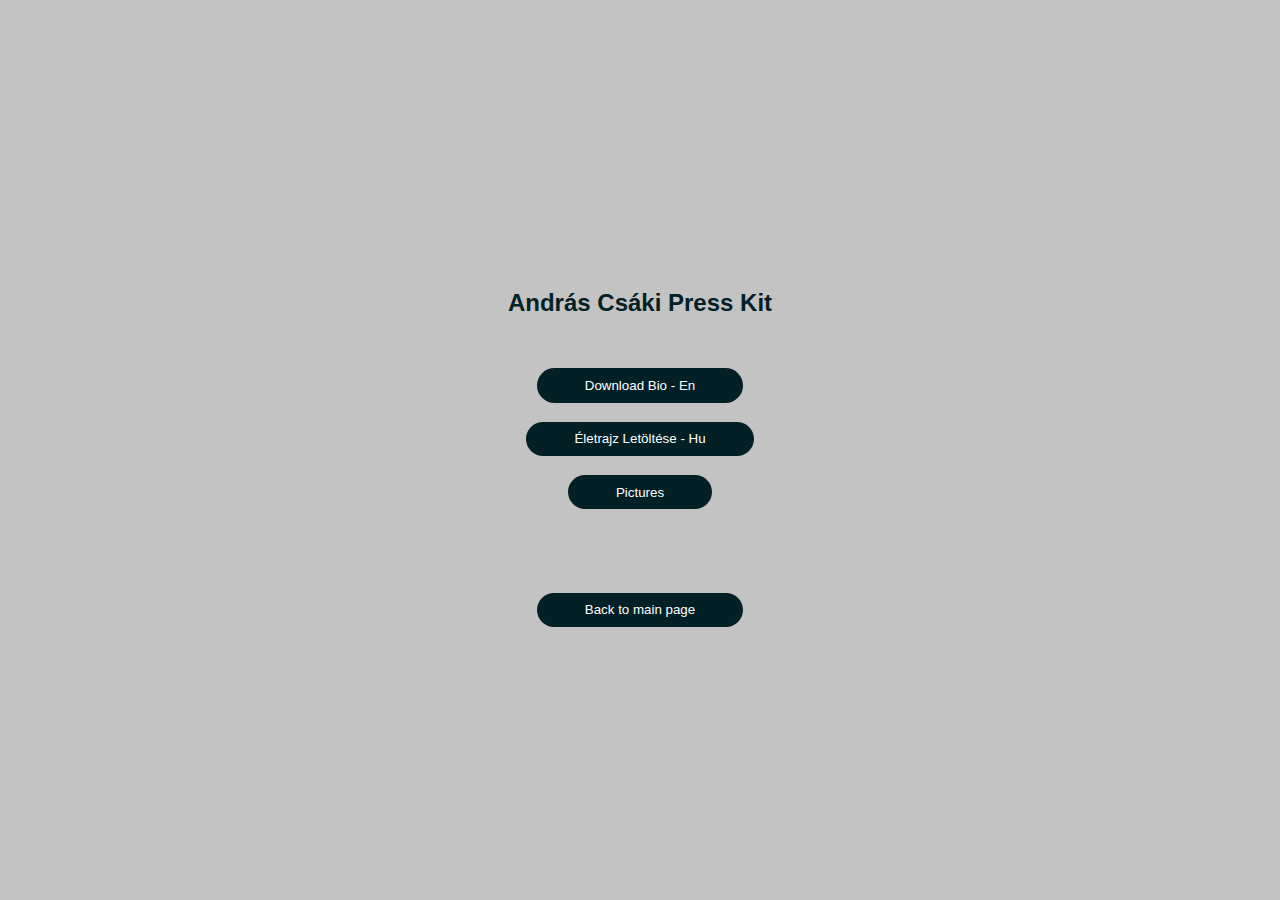
==== presskit.html @ a02b07ba "changes, presskit, thanks page" ====
<!DOCTYPE html>
<html lang="en">

<head>
    <meta charset="UTF-8">
    <meta http-equiv="X-UA-Compatible" content="IE=edge">
    <meta name="viewport" content="width=device-width, initial-scale=1.0">

    <link rel="stylesheet" href="css/style.css">
    <title>András Csáki PressKit Page</title>
</head>

<body>

    <div class="thanks-section">
        <div class="thanks-container">

            <h2>András Csáki Press Kit</h2>

            <button><a href="#">Download Bio - En</a></button>
            <button><a href="#">Életrajz Letöltése - Hu</a></button>
            <button><a href="#">Pictures</a></button>
            <button class="btn"><a href="https://andrascsaki.com/index.html">Back to main page</a></button>
            

        </div>
    </div>


    <script src="thanks.js"></script>
</body>

</html>
---- css/style.css ----
.px-1 {
  padding-inline: 0.25rem;
}

.py-1 {
  padding-block: 0.25rem;
}

.mx-1 {
  margin-inline: 0.25rem;
}

.my-1 {
  margin-block: 0.25rem;
}

.px-2 {
  padding-inline: 0.5rem;
}

.py-2 {
  padding-block: 0.5rem;
}

.mx-2 {
  margin-inline: 0.5rem;
}

.my-2 {
  margin-block: 0.5rem;
}

.px-3 {
  padding-inline: 0.75rem;
}

.py-3 {
  padding-block: 0.75rem;
}

.mx-3 {
  margin-inline: 0.75rem;
}

.my-3 {
  margin-block: 0.75rem;
}

.px-4 {
  padding-inline: 1rem;
}

.py-4 {
  padding-block: 1rem;
}

.mx-4 {
  margin-inline: 1rem;
}

.my-4 {
  margin-block: 1rem;
}

.px-5 {
  padding-inline: 1.5rem;
}

.py-5 {
  padding-block: 1.5rem;
}

.mx-5 {
  margin-inline: 1.5rem;
}

.my-5 {
  margin-block: 1.5rem;
}

.px-6 {
  padding-inline: 2rem;
}

.py-6 {
  padding-block: 2rem;
}

.mx-6 {
  margin-inline: 2rem;
}

.my-6 {
  margin-block: 2rem;
}

.px-7 {
  padding-inline: 2.5rem;
}

.py-7 {
  padding-block: 2.5rem;
}

.mx-7 {
  margin-inline: 2.5rem;
}

.my-7 {
  margin-block: 2.5rem;
}

.px-8 {
  padding-inline: 3rem;
}

.py-8 {
  padding-block: 3rem;
}

.mx-8 {
  margin-inline: 3rem;
}

.my-8 {
  margin-block: 3rem;
}

.b-radius-sm {
  border-radius: 0.5rem;
}

.b-radius-md {
  border-radius: 1rem;
}

.b-radius-lg {
  border-radius: 3rem;
}

.b-radius-circle {
  border-radius: 50%;
}

.font-sm {
  font-size: 0.8rem;
}

.font-md {
  font-size: 1rem;
}

.font-lg {
  font-size: 1.25rem;
}

.grid2-1 {
  display: grid;
}
@media (min-width: 1232px) {
  .grid2-1 {
    gap: 2rem;
    grid-template-columns: 3fr 1fr;
  }
}
@media (min-width: 1670px) {
  .grid2-1 {
    gap: 2rem;
    grid-template-columns: 3fr 1fr;
  }
}

@media (min-width: 1232px) {
  .grid2 {
    align-self: center;
  }
}

.grid1 {
  display: none;
}
@media (min-width: 1232px) {
  .grid1 {
    display: block;
    align-self: center;
  }
}
@media (min-width: 1670px) {
  .grid1 {
    padding: 2rem;
  }
}

.grid-auto {
  width: min(100%, 1400px);
  margin-inline: auto;
  display: grid;
  grid-template-columns: repeat(auto-fit, minmax(320px, 1fr));
  gap: 1rem;
}
@media screen and (width <= 320px) {
  .grid-auto {
    grid-template-columns: 100%;
  }
}

.flex-auto {
  display: flex;
  flex-wrap: wrap;
  justify-content: center;
  align-items: center;
  gap: 1rem;
}

.flex-flow {
  display: flex;
  justify-content: center;
  align-items: center;
  gap: 1rem;
}

.flex-center {
  display: flex;
  justify-content: center;
  align-items: center;
}

.m-1 {
  margin: 1rem;
}

.my-1 {
  margin-block: 1rem;
}

.m-2 {
  margin: 2rem;
}

.my-2 {
  margin-block: 2rem;
}

.m-3 {
  margin: 3rem;
}

.my-3 {
  margin-block: 3rem;
}

.m-4 {
  margin: 4rem;
}

.my-4 {
  margin-block: 4rem;
}

.m-5 {
  margin: 5rem;
}

.my-5 {
  margin-block: 5rem;
}

header {
  background: transparent;
  position: fixed;
  width: 100%;
  z-index: 900;
  backdrop-filter: blur(20px);
}
header .logo a {
  font-size: 1.3rem;
}
header nav {
  width: min(100%, 1600px);
  padding-inline: 4%;
  margin-inline: auto;
  height: 3.5rem;
  display: flex;
  justify-content: space-between;
  align-items: center;
  align-items: center;
}
header nav ul {
  display: none;
}
@media (min-width: 992px) {
  header nav ul {
    display: flex;
    align-items: center;
    gap: 2rem;
  }
}
header nav i.fa-solid {
  font-size: 1rem;
}
header nav.open {
  width: min(100%, 1600px);
  padding-inline: 4%;
  height: 100vh;
  display: flex;
  justify-content: center;
  align-items: center;
  flex-direction: column;
  gap: 5rem;
}
@media (min-width: 992px) {
  header nav.open {
    flex-direction: row;
    justify-content: space-between;
    height: 3.5rem;
  }
}
header nav.open ul {
  display: flex;
  justify-content: center;
  align-items: center;
  flex-direction: column;
  gap: 2rem;
}
@media (min-width: 992px) {
  header nav.open ul {
    flex-direction: row;
  }
}
header nav.open li {
  scale: 1;
  transition: scale 0.3s ease-in-out;
}
header nav.open li:hover {
  scale: 0.94;
}
header .menu-toggle {
  cursor: pointer;
}
@media (min-width: 992px) {
  header .menu-toggle {
    display: none;
  }
}

header.sticky {
  background-color: var(--sticky-nav);
  backdrop-filter: blur(10px);
}
header.sticky a, header.sticky i {
  color: var(--dark);
}

.hero {
  height: 100vh;
  background: url("../images/img-new/Home/Mobile/PH2_5385.jpg") no-repeat center/cover;
  display: flex;
  align-items: center;
  position: relative;
}
@media (min-width: 992px) {
  .hero {
    background: url("../images/img-new/Home/Desktop/PH2_5398.jpg") no-repeat top center/cover;
  }
}
@media (min-width: 1670px) {
  .hero {
    background: url("../images/img-new/Home/Desktop/PH2_5423.jpg") no-repeat top center/cover;
  }
}

body.dark .hero::after {
  content: "";
  position: absolute;
  inset: 0;
  background: rgba(38, 39, 49, 0.431372549);
  z-index: 10;
}

.social {
  position: relative;
  display: flex;
  flex-direction: column;
  justify-content: center;
  align-items: flex-start;
  gap: 2rem;
  padding-inline: 5%;
  z-index: 12;
}
@media (min-width: 992px) {
  .social {
    align-items: flex-end;
  }
}
@media (min-width: 1670px) {
  .social {
    align-items: flex-start;
  }
}
.social > * i {
  translate: 0 0;
  scale: 1;
  transition: translate 0.3s ease-in-out, scale 0.3s ease-in-out;
}
.social > *:hover i {
  translate: 0 -0.2rem;
  scale: 1.1;
}

/*
.social {
    width: 20%;
}

.social a:nth-child(1) {
    animation: socialDelayed 2s;
    translate: -50px 0;
    scale: 0;
    animation-fill-mode: forwards;
}
.social a:nth-child(2) {
    animation: socialDelayed 2s;
    animation-delay: .2s;
    translate: -50px 0;
    scale: 0;
    animation-fill-mode: forwards;
}
.social a:nth-child(3) {
    animation: socialDelayed 2s;
    animation-delay: .4s;
    translate: -50px 0;
    scale: 0;
    animation-fill-mode: forwards;
}
.social a:nth-child(4) {
    animation: socialDelayed 2s;
    animation-delay: .6s;
    translate: -50px 0;
    scale: 0;
    animation-fill-mode: forwards;
}
.social a:nth-child(5) {
    animation: socialDelayed 2s;
    animation-delay: .8s;
    translate: -50px 0;
    scale: 0;
    animation-fill-mode: forwards;
}
.social a:nth-child(6) {
    animation: socialDelayed 2s;
    animation-delay: 1s;
    translate: -50px 0;
    scale: 0;
    animation-fill-mode: forwards;
}

.social a {
    color: #fff;
    z-index: 1;
    cursor: pointer;
    transition: color .5s ease-out;
} 

.social a:hover {
    color: #000;
    transition: color .5s ease-out;
}

.solo-link {
    color: #000;
}

.solo-link:hover {
    color: rgba(0, 0, 0, 0.355);
}


@keyframes fadeIn {
    0% {
        opacity: 0;
    }
    100% {
        opacity: 1;
    }
}

@keyframes fadeinHomeBg {
    0% {
        opacity: 0;
        scale: .95;
    }
    100% {
        opacity: 1;
        scale: 1;
    }
}


@keyframes socialDelayed {
    0% {
        translate: -50px 0;
        scale: 0;
    }
    100% {
        translate: 0 0;
        scale: 1;
    }
}

@keyframes nav {
    0% {
        translate: 0 -100%;
        opacity: 0;
    }
    100% {
        translate: 0 0;
        opacity: 1;
    }
}

@keyframes hover {
    0% {
        color: #fff;
        rotate: y 0deg;
        cursor: pointer
    }

    100% {
        color: #000;
        rotate: y 360deg;
        cursor: pointer
    }


}*/
.about {
  background-color: var(--sticky-nav);
}
.about img {
  border-radius: 0.6rem;
}
.about p {
  margin-bottom: 1rem;
}
.about a {
  color: var(--dark);
}

.tab-titles {
  width: min(100%, 800px);
  margin-inline: auto;
  margin-block: 1rem 2rem;
  display: flex;
  flex-wrap: wrap;
  justify-content: center;
  gap: 0.6rem;
}
@media (width > 460px) {
  .tab-titles {
    display: grid;
    grid-template-columns: repeat(3, 1fr);
  }
}

.tab-titles > * {
  justify-self: center;
  padding: 0.5rem;
  width: 80px;
  text-align: center;
  border-radius: 2rem;
  cursor: pointer;
}
@media (width > 460px) {
  .tab-titles > * {
    width: 130px;
  }
}
@media (width > 560px) {
  .tab-titles > * {
    width: 160px;
  }
}
@media (width > 660px) {
  .tab-titles > * {
    width: 200px;
  }
}

.tab-links.active-link {
  background-color: var(--dark);
  color: var(--white);
}

.tab-links:not(.active-link) {
  border: 1px solid var(--dark);
}

.tab-contents:not(.active-tab) {
  display: none;
}

.download {
  margin-block: 2rem;
  display: flex;
  justify-content: flex-end;
}
@media (min-width: 1232px) {
  .download {
    justify-content: flex-start;
  }
}
.download a {
  padding: 0.4rem 1.6rem;
  border-radius: 2rem;
  background-color: var(--dark);
  color: var(--white);
  cursor: pointer;
}

.music {
  background-color: var(--light);
}
.music img {
  border-radius: 0.6rem;
}
.music .text p {
  text-align: center;
  margin-top: 1rem;
}
.music .text a {
  display: inline-block;
  width: 100%;
  text-align: center;
}
.music i {
  color: var(--dark);
}

.tab-music-titles {
  width: min(100%, 800px);
  margin-inline: auto;
  margin-block: 1rem 2rem;
  display: flex;
  flex-wrap: wrap;
  justify-content: center;
  gap: 0.6rem;
}
@media (width > 460px) {
  .tab-music-titles {
    display: grid;
    grid-template-columns: repeat(3, 1fr);
  }
}

.tab-music-titles > * {
  justify-self: center;
  padding: 0.5rem;
  width: 80px;
  text-align: center;
  border-radius: 2rem;
  cursor: pointer;
}
@media (width > 460px) {
  .tab-music-titles > * {
    width: 130px;
  }
}
@media (width > 560px) {
  .tab-music-titles > * {
    width: 160px;
  }
}
@media (width > 660px) {
  .tab-music-titles > * {
    width: 200px;
  }
}

.tab-music-links.active-link {
  background-color: var(--dark);
  color: var(--white);
}

.tab-music-links:not(.active-link) {
  border: 1px solid var(--dark);
}

.tab-music-contents:not(.active-tab) {
  display: none;
}

.flex-flow a:nth-of-type(1) {
  text-align: right;
  margin-top: 1rem;
}

.flex-flow a:nth-of-type(2) {
  margin-top: 1rem;
  text-align: left;
}

.timeline-area-cd {
  /*background: url('../images/img/concerts/PH2_5488.jpg') no-repeat top/cover;
  border-radius: .5rem;
  padding: .5rem;
  position: relative;
  */
  /*&::after {
      @include pseudo;
      background-color: var(--filter);
      border-radius: .5rem;
      z-index: 1;
  }*/
}
.timeline-area-cd .cd-item {
  width: min(100%, 276px);
  height: 440px;
  padding: 1.2rem;
  background: var(--color);
  margin: 1rem;
  border-radius: 0.5rem;
  box-shadow: 1px 1px 4px var(--white);
  /*backdrop-filter: blur(3px);*/
  scale: 1;
  z-index: 2;
  transition: scale 0.3s ease-in-out, background 0.3s ease-in-out;
}
.timeline-area-cd .cd-item .cd-item-body {
  padding-top: 1.4rem;
  text-align: center;
}
.timeline-area-cd .cd-item:hover {
  scale: 1.02;
  background-color: var(--frosted-hover);
  cursor: pointer;
}
.timeline-area-cd .cd-item:nth-of-type(3) .flex-auto {
  gap: 0.6rem;
}

.concerts {
  background-color: var(--sticky-nav);
}

.timeline-area {
  background: url("../images/img-new/photoGallery/13.jpg") no-repeat top/cover;
}

.timeline-area {
  margin: 30px auto;
  padding: 10px;
  border-radius: 5px;
  position: relative;
}

.timeline-area div {
  background: var(--frosted);
  box-shadow: 1px 1px 4px var(--frosted);
  padding: 20px;
  margin-bottom: 10px;
  border-radius: 5px;
  box-shadow: 2px 2px 10px var(--dark);
  position: relative;
  display: flex;
  flex-direction: column;
  justify-content: space-between;
  z-index: 1;
  transition: all 0.3s ease-in-out;
}

.timeline-area div:hover {
  scale: 1.03;
  background-color: var(--frosted-hover);
  cursor: pointer;
}

.timeline-area div p {
  margin: 0;
  padding-left: 20px;
  z-index: 2;
}

.img-div img {
  z-index: 100000;
}

.contact {
  background-color: var(--light);
}

.social-contact {
  width: min(90%, 400px);
  margin-inline: auto;
  margin-bottom: 1rem;
  display: flex;
  flex-wrap: wrap;
  justify-content: center;
  gap: 1rem;
}
@media (width < 300px) {
  .social-contact {
    margin-bottom: 3rem;
  }
}
.social-contact > * i {
  color: var(--dark);
  translate: 0 0;
  scale: 1;
  transition: translate 0.3s ease-in-out, scale 0.3s ease-in-out;
}
.social-contact > *:hover i {
  translate: 0 -0.2rem;
  scale: 1.1;
}

/*-------Contact---------*/
form {
  padding-inline: 5%;
  margin-inline: auto;
  width: min(100%, 700px);
}

.contact .input-data {
  position: relative;
}

.contact input,
.contact textarea,
.contact button {
  width: 100%;
  padding: 10px;
  margin-top: 40px;
  border: none;
  outline: none;
  background: none;
  resize: none;
  color: var(--dark);
}

.contact textarea {
  height: 130px;
}

.contact label,
.contact ::placeholder,
.contact button {
  color: var(--dark);
}

.contact .button {
  width: 100%;
  display: flex;
  justify-content: center;
  align-items: center;
  border: none;
}

.contact button {
  cursor: pointer;
  width: 60%;
  background: var(--dark);
  border-radius: 35px;
  color: var(--white);
  transition: all 0.3s ease-in-out;
  scale: 1;
  transition: scale 0.3 ease-in-out;
}

.contact button:hover {
  scale: 1.02;
}

.contact .input-data label {
  position: absolute;
  pointer-events: none;
  bottom: 10px;
  left: 0;
  font-size: 16px;
  transition: all 0.3s ease;
}

.contact .textarea label {
  width: 100%;
  bottom: 20px;
  color: var(--dark);
}

.contact .input-data input:focus ~ label,
.contact .input-data input:valid ~ label,
.contact .textarea textarea:valid ~ label {
  transform: translateY(-30px);
  font-size: 14px;
  opacity: 0.8;
}

.contact .textarea textarea:focus ~ label {
  transform: translateY(-120px);
  font-size: 14px;
  opacity: 0.8;
}

.contact .input-data input:focus ~ .underline:before,
.contact .input-data input:valid ~ .underline:before,
.contact .textarea textarea:focus ~ .underline:before,
.contact .textarea textarea:valid ~ .underline:before {
  transform: scale(1);
}

.contact .input-data .underline {
  position: absolute;
  bottom: 0;
  height: 2px;
  width: 100%;
  background: var(--dark);
}

.contact .input-data .underline:before {
  position: absolute;
  content: "";
  height: 2px;
  width: 100%;
  background: var(--white);
  transform: scaleX(0);
  transform-origin: center;
  transition: transform 0.3s ease;
}

input:-internal-autofill-selected {
  background: none;
}

.carousel-wrapper {
  width: 100%;
  height: min(70vw, 300px);
  display: flex;
  justify-content: center;
  align-items: center;
  margin-inline: auto;
  margin-top: 1.4rem;
}

.carousel-container {
  border-radius: 0.5rem;
  width: 400px;
  max-width: 100%;
  height: 250px;
  overflow: hidden;
  margin: 0 auto;
}

.carousel {
  display: flex;
  width: 4000px;
  animation: sliding 50s infinite;
}
.carousel div {
  width: 400px;
  height: min(60vw, 300px);
  background-size: cover;
  background-position: top center;
  background-repeat: no-repeat;
}
.carousel:hover {
  animation-play-state: paused;
}
.carousel .image-1 {
  background-image: url("../images/img-new/photoGallery/1.jpg");
  width: 400px;
}
.carousel .image-2 {
  background-image: url("../images/img-new/photoGallery/2.jpg");
}
.carousel .image-3 {
  background-image: url("../images/img-new/photoGallery/16.jpg");
}
.carousel .image-4 {
  background-image: url("../images/img-new/photoGallery/14.jpg");
}
.carousel .image-5 {
  background-image: url("../images/img-new/photoGallery/3.jpg");
}
.carousel .image-6 {
  background-image: url("../images/img-new/photoGallery/8.jpg");
}
.carousel .image-7 {
  background-image: url("../images/img-new/photoGallery/13.jpg");
}
.carousel .image-8 {
  background-image: url("../images/img-new/photoGallery/12.jpg");
}
.carousel .image-9 {
  background-image: url("../images/img-new/photoGallery/10.jpg");
}
.carousel .image-10 {
  background-image: url("../images/img-new/photoGallery/4.jpg");
}

@keyframes sliding {
  0% {
    opacity: 0.7;
  }
  10% {
    transform: translateX(0);
    opacity: 1;
  }
  13% {
    opacity: 0.7;
  }
  15% {
    transform: translateX(-400px);
    opacity: 1;
  }
  20% {
    transform: translateX(-400px);
  }
  23% {
    opacity: 0.7;
  }
  25% {
    transform: translateX(-800px);
    opacity: 1;
  }
  30% {
    transform: translateX(-800px);
  }
  33% {
    opacity: 0.7;
  }
  35% {
    transform: translateX(-1200px);
    opacity: 1;
  }
  40% {
    transform: translateX(-1200px);
  }
  43% {
    opacity: 0.7;
  }
  45% {
    transform: translateX(-1600px);
    opacity: 1;
  }
  50% {
    transform: translateX(-1600px);
  }
  53% {
    opacity: 0.7;
  }
  55% {
    transform: translateX(-2000px);
    opacity: 1;
  }
  60% {
    transform: translateX(-2000px);
  }
  63% {
    opacity: 0.7;
  }
  65% {
    transform: translateX(-2400px);
    opacity: 1;
  }
  70% {
    transform: translateX(-2400px);
  }
  73% {
    opacity: 0.7;
  }
  75% {
    transform: translateX(-2800px);
    opacity: 1;
  }
  80% {
    transform: translateX(-2800px);
  }
  83% {
    opacity: 0.7;
  }
  85% {
    transform: translateX(-3200px);
    opacity: 1;
  }
  90% {
    transform: translateX(-3200px);
  }
  93% {
    opacity: 0.7;
  }
  95% {
    transform: translateX(-3600px);
    opacity: 1;
  }
  98% {
    transform: translateX(-3600px);
    opacity: 0.7;
  }
  100% {
    transform: translateX(0);
    opacity: 0;
  }
}
footer {
  background-color: var(--light);
  text-align: center;
  padding-block: 1rem 3rem;
}
footer p {
  text-align: center;
}

/*----------------Thank You -----------------*/
.thanks-section {
  width: 100%;
  min-height: 100vh;
  background: var(--frosted-hover);
}

.thanks-container {
  width: 90%;
  margin-inline: auto;
  min-height: 100vh;
  display: flex;
  flex-direction: column;
  align-items: center;
  justify-content: center;
  gap: 1.2rem;
}

.thank-you-modal {
  width: 100%;
  height: 100vh;
  display: flex;
  flex-direction: column;
  align-items: center;
  justify-content: center;
  gap: 2rem;
}

.check {
  width: 100px;
  height: 100px;
  background: var(--dark);
  border-radius: 50%;
  position: relative;
}

.check::after {
  content: "";
  position: absolute;
  top: 65%;
  left: 46%;
  rotate: 130deg;
  transform-origin: top;
  width: 3px;
  height: 20px;
  background: linear-gradient(var(--color), var(--white));
}

.check::before {
  content: "";
  position: absolute;
  top: 65%;
  left: 45%;
  rotate: 220deg;
  transform-origin: top;
  width: 3px;
  height: 40px;
  background: linear-gradient(var(--color), var(--white));
}

.thank-you-text h2 {
  padding-bottom: 0.5rem;
  color: var(--dark);
}

.thank-you-text p {
  color: var(--dark);
  text-align: center;
}

button {
  border: none;
  outline: none;
  border-radius: 2rem;
  padding: 0.6rem 3rem;
  background: var(--dark);
  color: var(--white);
  scale: 1;
  transition: scale 0.3s ease-in-out;
  cursor: pointer;
}
button:hover {
  scale: 1.02;
}

button:nth-last-of-type(1) {
  margin-top: 4rem;
}

* {
  box-sizing: border-box;
  padding: 0;
  margin: 0;
  font-family: "Roboto", sans-serif;
}

html {
  scroll-behavior: smooth;
}

a {
  text-decoration: none;
  color: var(--hero);
}

ul {
  list-style: none;
}

.fa-brands {
  font-size: 1.7rem;
  color: var(--hero);
  cursor: pointer;
}

.fa-solid {
  font-size: 1.4rem;
  color: var(--hero);
  margin-top: 0.2rem;
  cursor: pointer;
}

iframe {
  display: block;
  border: none;
  border-radius: 0.8rem;
  box-shadow: 2px 2px 4px var(--frosted);
}

h2 {
  text-align: center;
  padding-block: 1rem 2rem;
}

h3 {
  padding-block: 1.2rem;
}

h4 {
  padding-block: 0.8rem;
}

p {
  line-height: 1.5;
  text-align: justify;
}

img {
  max-width: 100%;
  display: block;
  scale: 1;
  transition: scale 0.3s ease-in-out;
}

img:hover {
  scale: 1.02;
}

body {
  width: 100%;
  min-height: 100vh;
  font-size: 1rem;
  color: var(--dark);
  --sticky-nav: rgba(219, 216, 216, 0.7019607843);
  --light: rgba(3, 32, 39, 0.0509803922);
  --color: rgba(89, 88, 90, 0.3137254902);
  --dark: #032027;
  --white: #fff;
  --filter: rgba(144, 143, 143, 0.4862745098);
  --frosted: rgba(255, 255, 255, 0.2745098039);
  --frosted-hover: rgba(170, 170, 170, 0.7019607843);
  --transparent: rgba(26, 24, 17, 0.337254902);
  --hero: #fff;
}
@media (min-width: 1360px) {
  body {
    font-size: 1.1rem;
  }
}
@media (min-width: 1670px) {
  body {
    font-size: 1.2rem;
  }
}

body.dark {
  --sticky-nav: #2c3739;
  --light: #2c3739;
  --color: rgba(52, 58, 63, 0.8274509804);
  --dark: #9a9ea0;
  --white: #253030;
  --filter: rgba(55, 53, 53, 0.4862745098);
  --frosted: rgba(41, 46, 54, 0.7843137255);
  --frosted-hover: rgba(21, 28, 37, 0.6784313725);
  --transparent: rgba(17, 25, 26, 0.337254902);
  --hero: #9a9ea0;
  color: var(--dark);
}

section {
  padding-block: 4.5rem 2rem;
}
@media (min-width: 1232px) {
  section {
    padding-block: 5rem 4rem;
  }
}

.css-container {
  width: min(92%, 1600px);
  margin-inline: auto;
}

.hide {
  display: none;
}/*# sourceMappingURL=style.css.map */
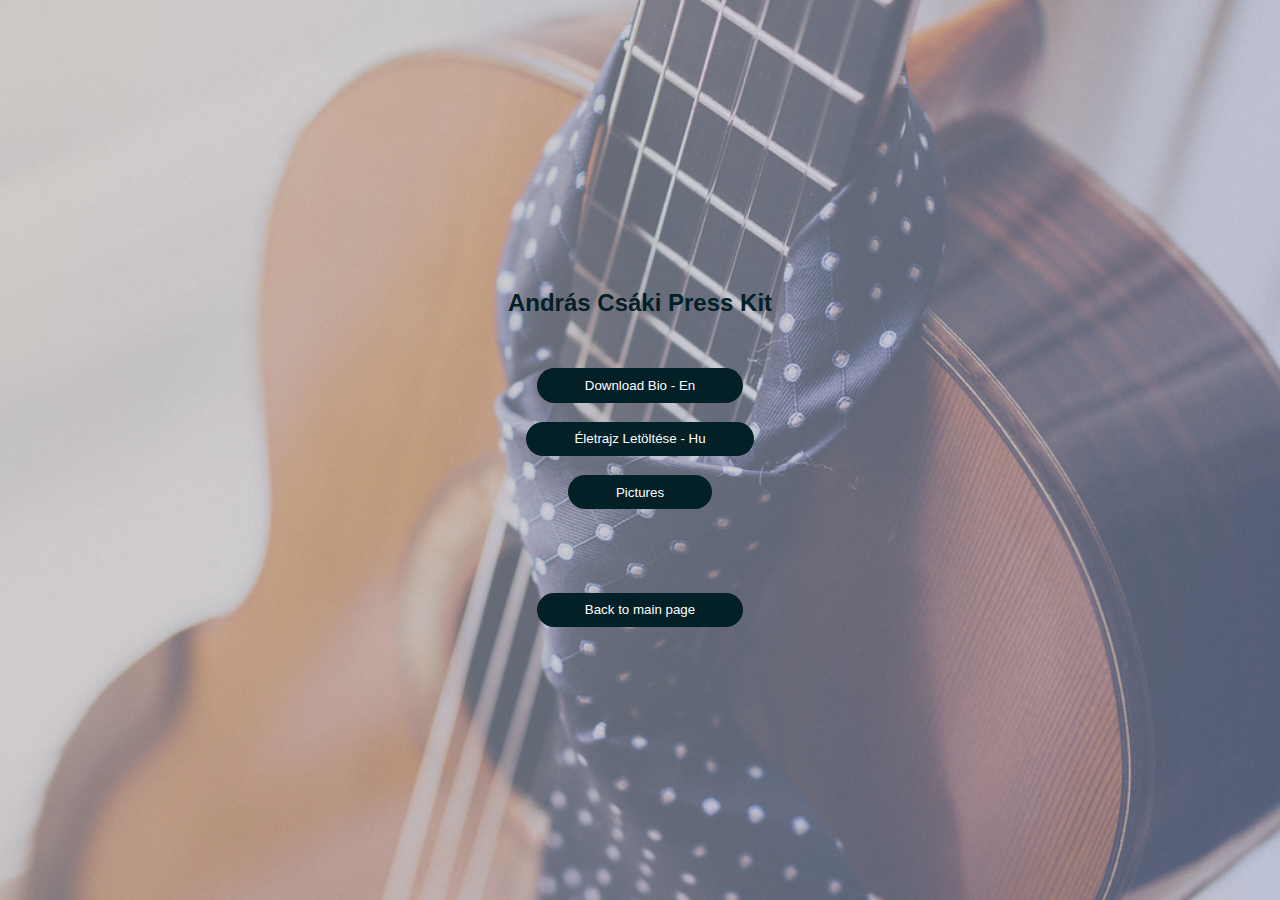
==== commit 5a4dbc2d: "links" ====
--- a/presskit.html
+++ b/presskit.html
@@ -17,9 +17,9 @@
 
             <h2>András Csáki Press Kit</h2>
 
-            <button><a href="#">Download Bio - En</a></button>
-            <button><a href="#">Életrajz Letöltése - Hu</a></button>
-            <button><a href="#">Pictures</a></button>
+            <button><a href="files/Bio.pdf" download target="_blank">Download Bio - En</a></button>
+            <button><a href="files/CsakiAndras-eletrajz-2022.pdf" download target="_blank">Életrajz Letöltése - Hu</a></button>
+            <button><a href="files/Csaki.zip" download target="_blank">Pictures</a></button>
             <button class="btn"><a href="https://andrascsaki.com/index.html">Back to main page</a></button>
             
 
--- a/css/style.css
+++ b/css/style.css
@@ -209,7 +209,7 @@
   flex-wrap: wrap;
   justify-content: center;
   align-items: center;
-  gap: 1rem;
+  gap: 0.8rem;
 }
 
 .flex-flow {
@@ -714,8 +714,8 @@
 }
 .timeline-area-cd .cd-item {
   width: min(100%, 276px);
-  height: 440px;
-  padding: 1.2rem;
+  height: 460px;
+  padding: 1rem;
   background: var(--color);
   margin: 1rem;
   border-radius: 0.5rem;
@@ -1112,7 +1112,22 @@
 .thanks-section {
   width: 100%;
   min-height: 100vh;
-  background: var(--frosted-hover);
+  background: url("../images/img/background/PH2_5487.jpg") no-repeat center/cover;
+  position: relative;
+  z-index: 1;
+}
+@media (min-width: 1670px) {
+  .thanks-section {
+    background: url("../images/img/background/PH2_5485.jpg") no-repeat center/cover;
+  }
+}
+
+.thanks-section::after {
+  content: "";
+  position: absolute;
+  inset: 0;
+  background: linear-gradient(110deg, rgba(188, 182, 182, 0.6196078431), rgba(154, 166, 210, 0.5254901961));
+  z-index: -1;
 }
 
 .thanks-container {
